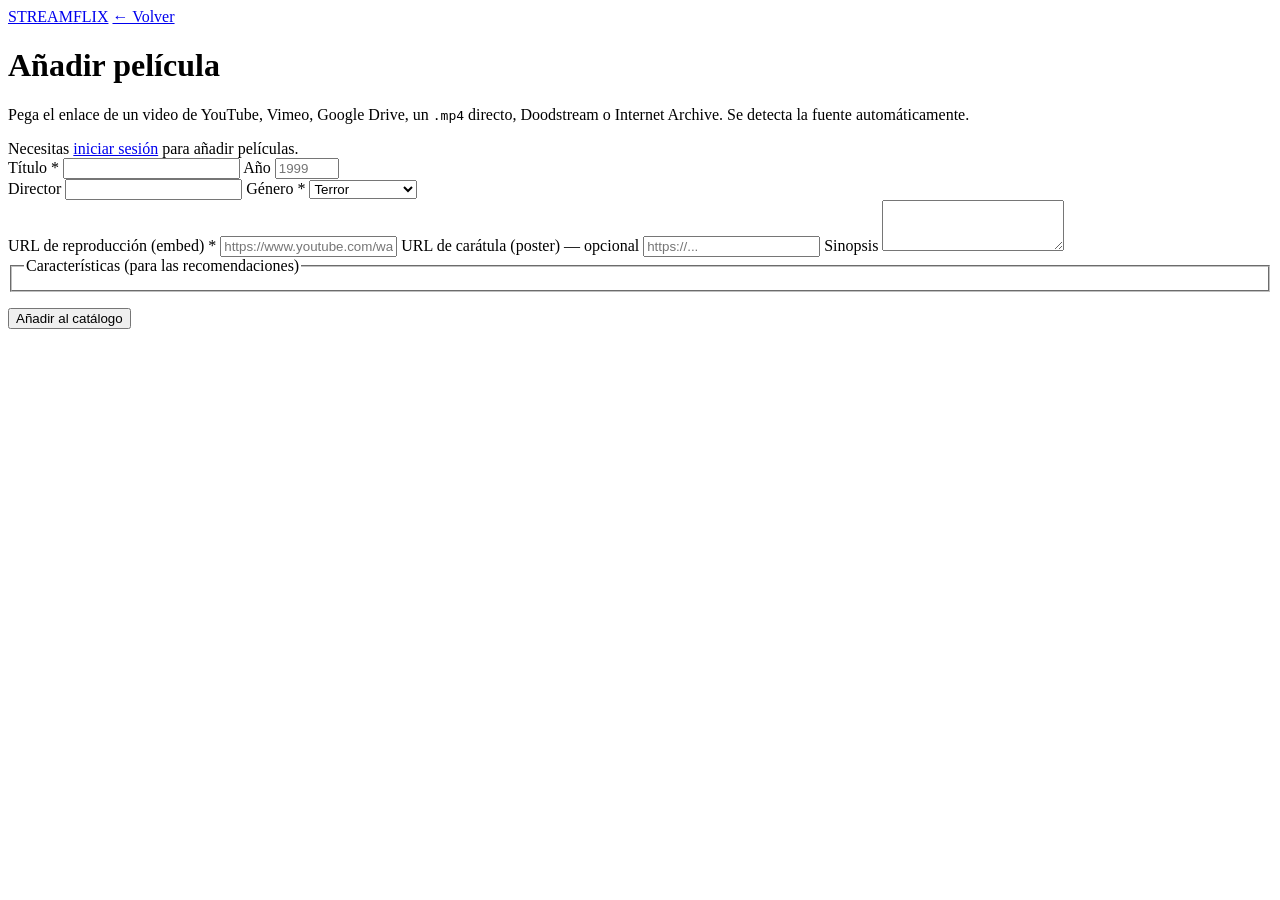
==== app/static/agregar.html @ 680e3ebd "Login con Supabase, perfiles por cuenta y añadir películas con embeds Autenticación y datos con Supa" ====
<!DOCTYPE html>
<html lang="es">
<head>
  <meta charset="UTF-8" />
  <meta name="viewport" content="width=device-width, initial-scale=1.0" />
  <title>Añadir película — StreamFlix</title>
  <link rel="stylesheet" href="/style.css" />
</head>
<body class="pagina-auth">
  <header class="navbar solido">
    <a class="brand" href="/">STREAM<span>FLIX</span></a>
    <a class="btn btn-info" href="/">← Volver</a>
  </header>

  <main class="auth-main">
    <div class="auth-caja auth-ancho">
      <h1>Añadir película</h1>
      <p class="auth-sub">
        Pega el enlace de un video de YouTube, Vimeo, Google Drive, un <code>.mp4</code>
        directo, Doodstream o Internet Archive. Se detecta la fuente automáticamente.
      </p>

      <div id="aviso-login" class="aviso oculto">
        Necesitas <a href="/login">iniciar sesión</a> para añadir películas.
      </div>

      <form id="form-agregar" class="auth-form">
        <div class="grid-2">
          <label>Título *
            <input type="text" id="titulo" required />
          </label>
          <label>Año
            <input type="number" id="anio" min="1880" max="2100" placeholder="1999" />
          </label>
        </div>
        <div class="grid-2">
          <label>Director
            <input type="text" id="director" />
          </label>
          <label>Género *
            <select id="genero">
              <option>Terror</option><option>Comedia</option><option>Drama</option>
              <option>Ciencia ficción</option><option>Cine negro</option>
              <option>Aventura</option><option>Suspenso</option><option>Otro</option>
            </select>
          </label>
        </div>
        <label>URL de reproducción (embed) *
          <input type="url" id="embed_url" required
                 placeholder="https://www.youtube.com/watch?v=..." />
        </label>
        <label>URL de carátula (poster) — opcional
          <input type="url" id="poster" placeholder="https://..." />
        </label>
        <label>Sinopsis
          <textarea id="sinopsis" rows="3"></textarea>
        </label>

        <fieldset class="caracts">
          <legend>Características (para las recomendaciones)</legend>
          <div class="caracts-grid" id="caracts"></div>
        </fieldset>

        <p class="auth-error oculto" id="error"></p>
        <p class="auth-ok oculto" id="ok"></p>
        <button type="submit" class="btn btn-play" id="btn-guardar">Añadir al catálogo</button>
      </form>
    </div>
  </main>

  <script type="module" src="/agregar.js"></script>
</body>
</html>
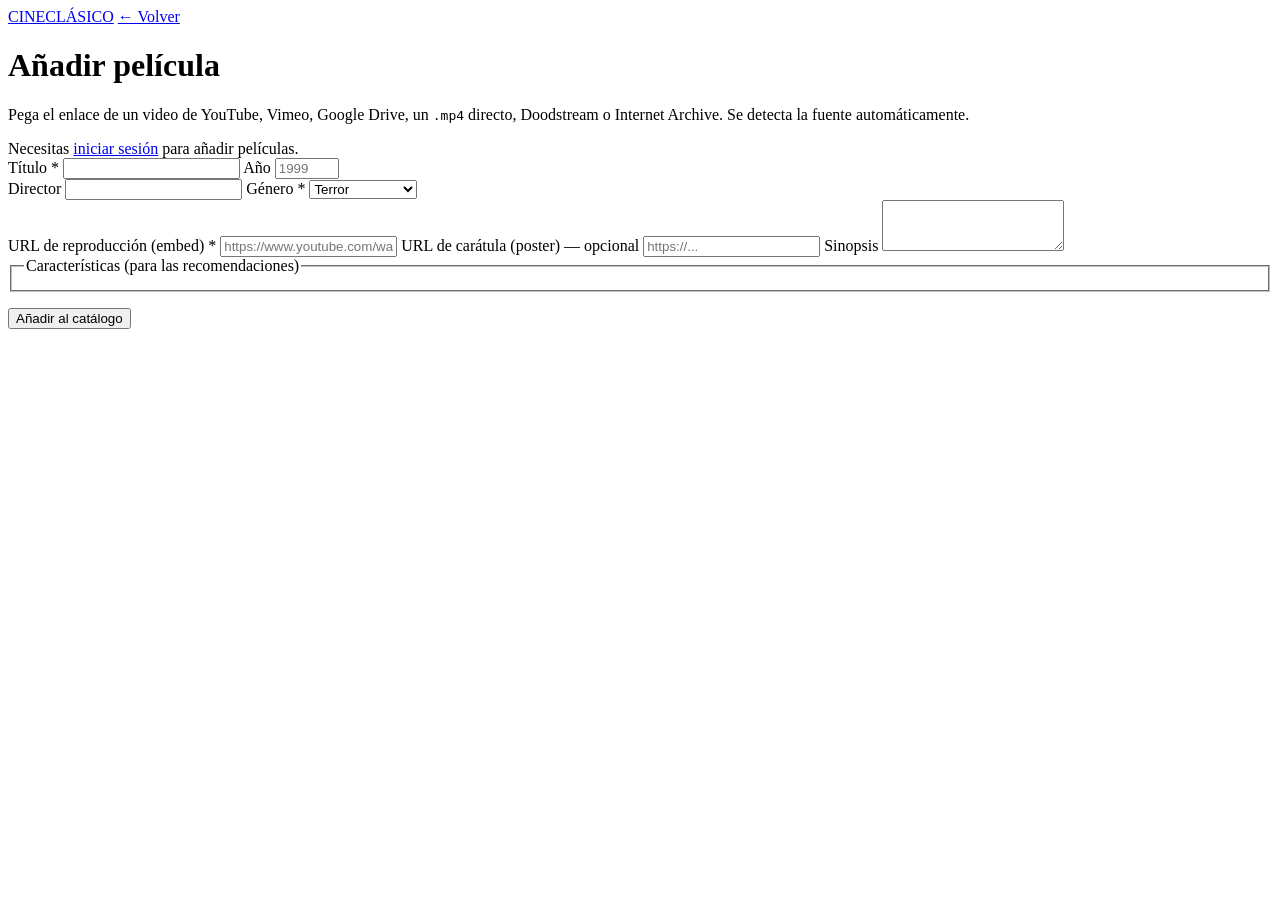
==== commit 25676521: "Rebranding a CineClásico + identidad visual cine negro + posters reales - Renombrado StreamFlix -> C" ====
--- a/app/static/agregar.html
+++ b/app/static/agregar.html
@@ -3,12 +3,12 @@
 <head>
   <meta charset="UTF-8" />
   <meta name="viewport" content="width=device-width, initial-scale=1.0" />
-  <title>Añadir película — StreamFlix</title>
-  <link rel="stylesheet" href="/style.css" />
+  <title>Añadir película — CineClásico</title>
+  <link rel="stylesheet" href="/style.css?v=4" />
 </head>
 <body class="pagina-auth">
   <header class="navbar solido">
-    <a class="brand" href="/">STREAM<span>FLIX</span></a>
+    <a class="brand" href="/">CINE<span>CLÁSICO</span></a>
     <a class="btn btn-info" href="/">← Volver</a>
   </header>
 
